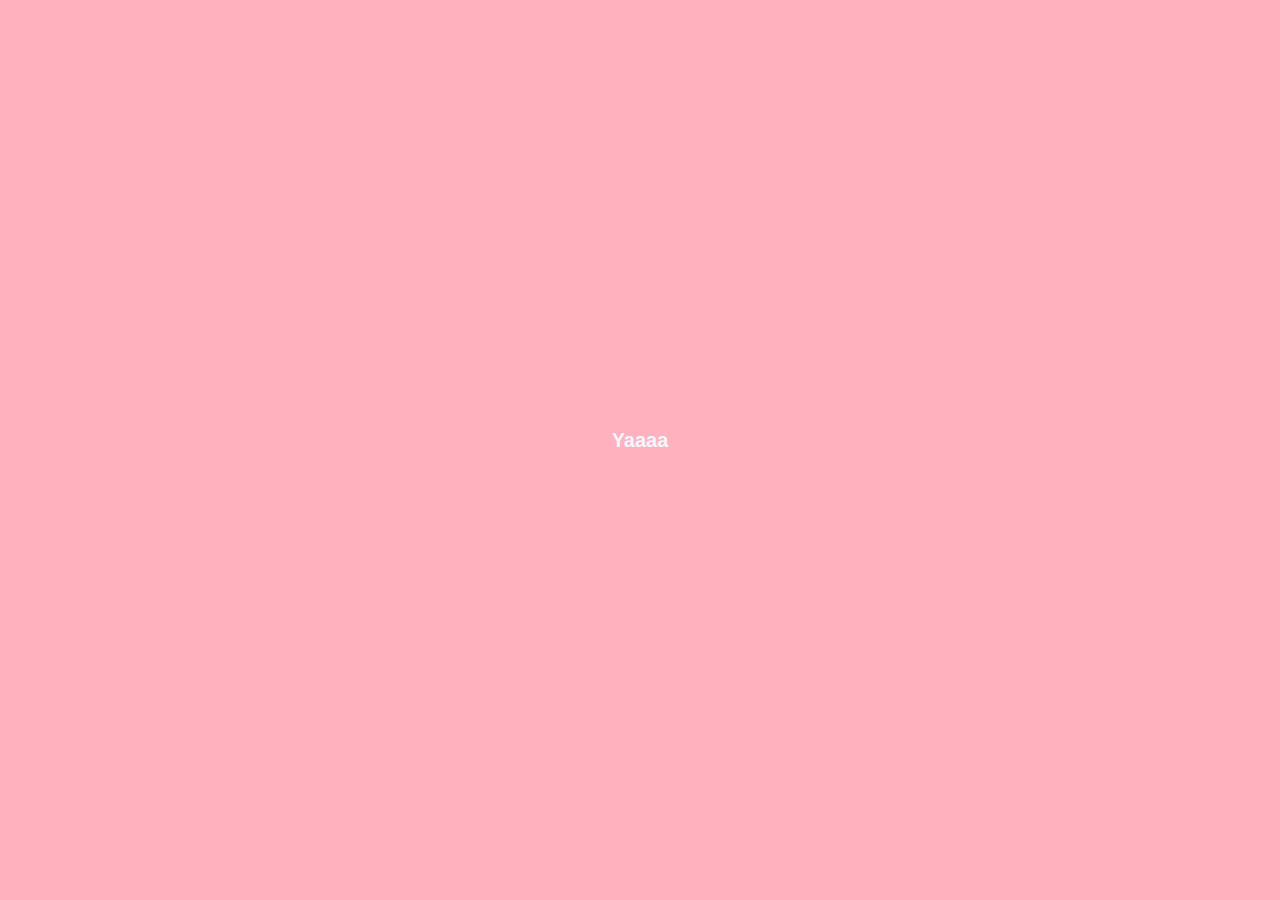
==== Yes.html @ d8205e0f "First commit" ====
<!DOCTYPE html>
<html lang="en">
  <head>
    <meta charset="UTF-8" />
    <meta name="viewport" content="width=device-width, initial-scale=1.0" />
    <title>Yes</title>
    <link rel="stylesheet" href="./style.css" />
  </head>
  <body>
    <div id="mainDiv">
      <h1>Yaaaa</h1>
      <img src="https://i.giphy.com/euW6JDwrMn0BqyNC8t.webp" alt="" />
    </div>
  </body>
</html>
---- style.css ----
*{
    margin: 0;
    padding: 0;
    box-sizing: border-box;
    
}

body,html{
    background-color: rgb(255, 177, 190);
}

#mainDiv{
    width: 100%;
    height: 100vh;
    display: flex;
    gap: 20px;
    flex-direction: column;
    align-items: center;
    justify-content: center;
    font-family: 'Segoe UI', Tahoma, Geneva, Verdana, sans-serif;
    color: aliceblue;
}
#mainDiv h1{
    font-size: 20px;
}

#mainDiv img{
    width: 250px;
}

#buttonBox{
    display: flex;
    justify-content: center;
    align-items: center;
    gap: 20px;

}

button{
    color: aliceblue;
    background-color: rgb(250, 107, 169);
    padding: 10px 30px;
    border: none;
    border-radius: 8px;
    cursor: pointer;
    
}

button:hover{
    background-color:  rgb(196, 15, 94);
}
#yes{
    margin-right: 150px;
}

#no{
    position: absolute;
    left: 50%;
    /* top: ; */
}
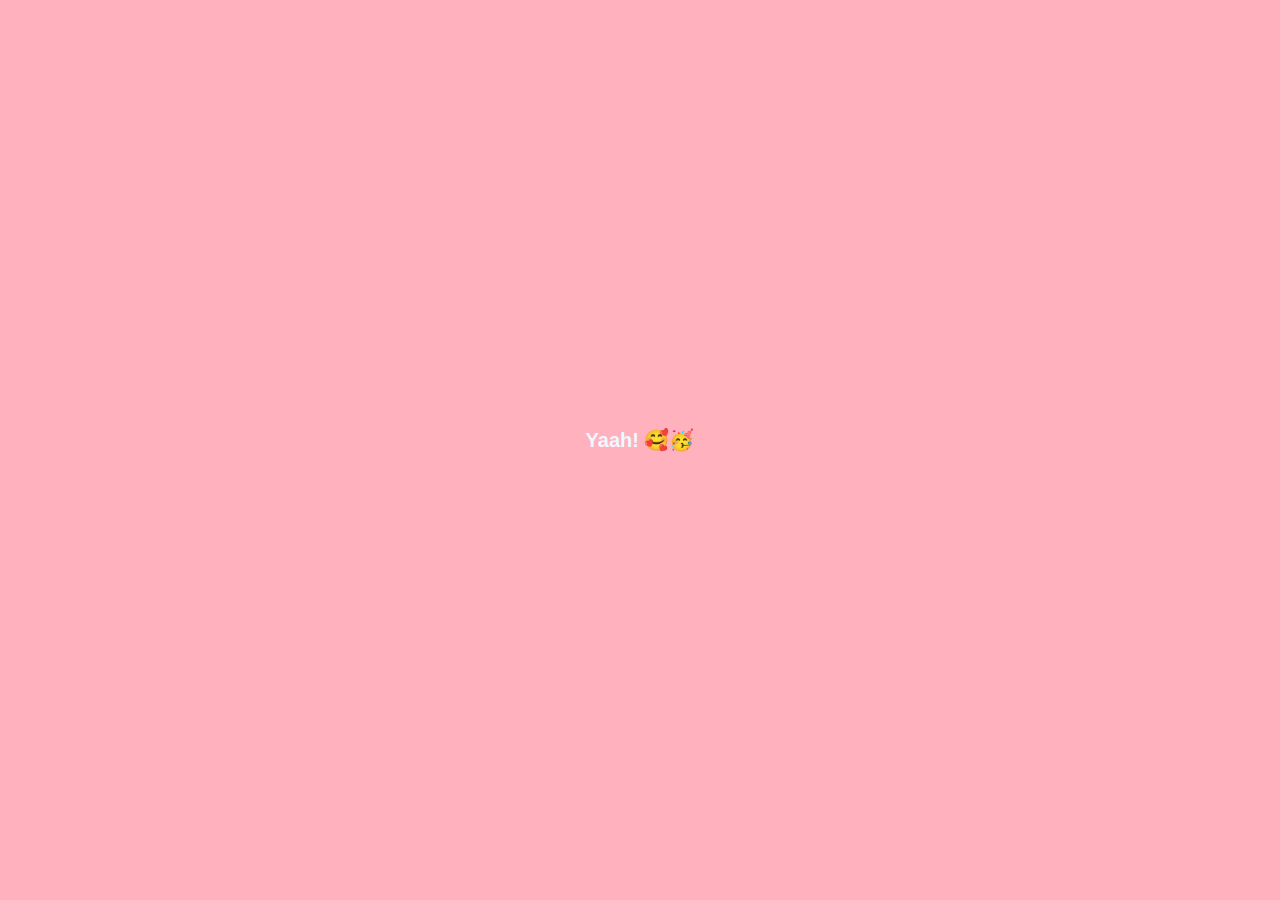
==== commit 4eda14c8: "Update Yes.html" ====
--- a/Yes.html
+++ b/Yes.html
@@ -8,7 +8,7 @@
   </head>
   <body>
     <div id="mainDiv">
-      <h1>Yaaaa</h1>
+      <h1>Yaah! 🥰🥳</h1>
       <img src="https://i.giphy.com/euW6JDwrMn0BqyNC8t.webp" alt="" />
     </div>
   </body>
